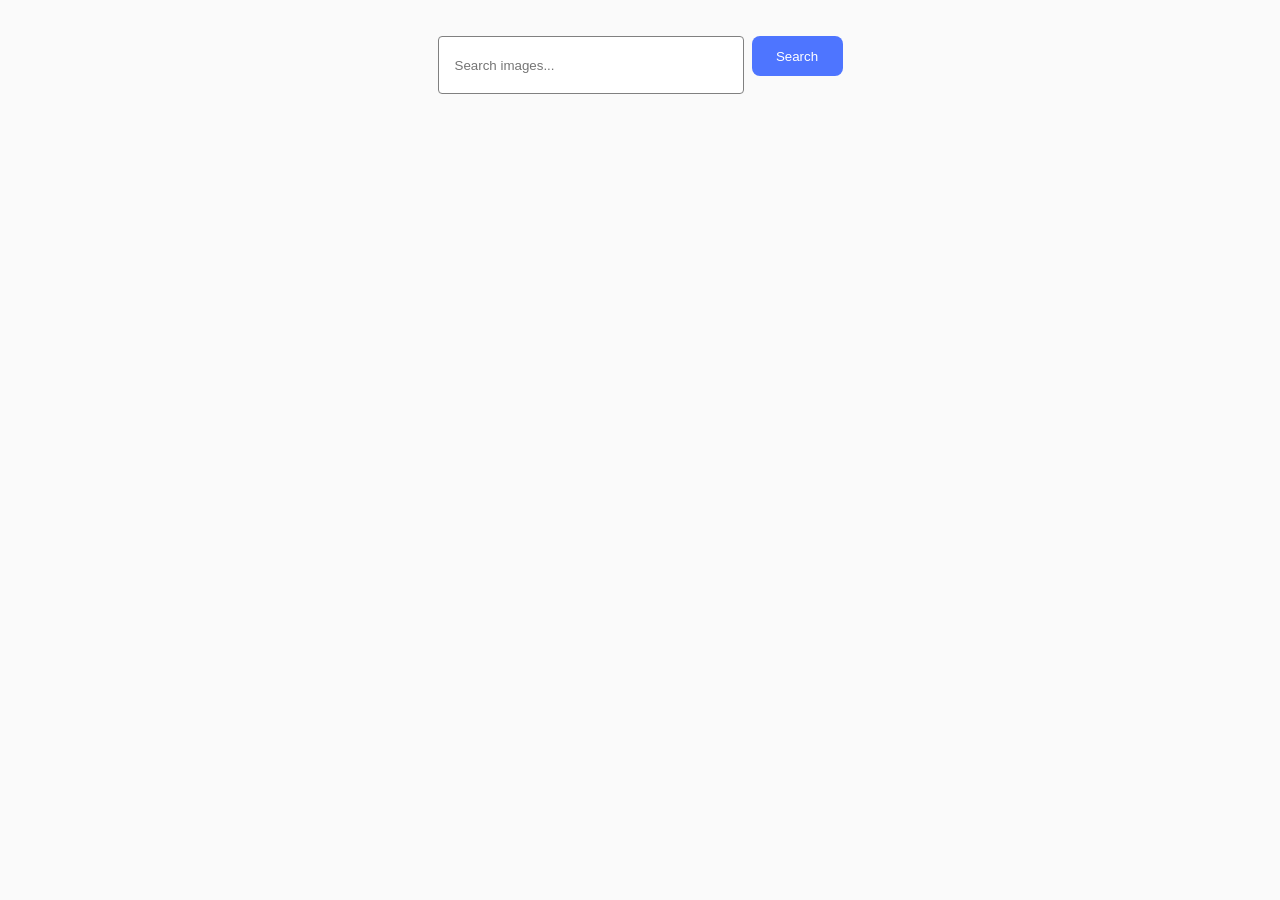
==== src/index.html @ ab78b530 "Initial commit" ====
<!DOCTYPE html>
<html lang="en">
  <head>
    <meta charset="UTF-8" />
    <link rel="icon" type="image/svg+xml" href="/favicon.svg" />
    <meta name="viewport" content="width=device-width, initial-scale=1.0" />
    <title>Vanilla App Template</title>
    <link rel="stylesheet" href="./css/styles.css" />
  </head>
  <body>


    <main>

      <form class="form">
        <label>
          <input 
          type="text"
          name="search-text"
          placeholder="Search images..."
          required
          >
        </label>

        <button type="submit">Search</button>
      </form>

      <span class="loader is-hidden"></span>

      <ul class="gallery"></ul>


     
    </main>

    <script type="module" src="./main.js"></script>
  </body>
</html>
---- src/css/styles.css ----
/**
  |============================
  | include css partials with
  | default @import url()
  |============================
*/
/* Common styles */
@import url('./reset.css');
@import url('./base.css');
@import url('./container.css');
@import url('./animations.css');

/* Sections style */
@import url('./header.css');
@import url('./vite-promo.css');
@import url('./badges.css');
@import url('./back-link.css');
@import url('./footer.css');


body {
  font-family: sans-serif;
  background-color: #fafafa;
  color: #2e2f42;
}

.form {
  display: flex;
  justify-content: center;
  gap: 8px;
  margin-top: 36px;
  margin-bottom: 32px;
}

.form input {
  width: 272px;
  height: 40px;
  padding: 8px 16px;
  border: 1px solid #808080;
  border-radius: 4px;
  outline: none;
}

.form button {
  min-width: 91px;
  height: 40px;
  border: none;
  border-radius: 8px;
  background-color: #4e75ff;
  color: white;
  cursor: pointer;
}

.gallery {
  display: flex;
  flex-wrap: wrap;
  gap: 24px;
  justify-content: center;

  list-style: none;
  padding: 0;
  margin: 0;
}

.gallery-item {
  width: 360px;
  border: 1px solid #808080;
  border-radius: 4px;
  overflow: hidden;
  background-color: white;
}

.gallery-image {
  display: block;
  width: 100%;
  height: 200px;
  object-fit: cover;
}

.info {
  display: flex;
  justify-content: space-around;
  padding: 12px;
}

.info-item {
  display: flex;
  flex-direction: column;
  align-items: center;

  font-size: 12px;
}


.loader {
  width: 48px;
  height: 48px;
  border: 5px solid #4e75ff;
  border-bottom-color: transparent;
  border-radius: 50%;
  display: block;
  margin: 20px auto;
  animation: rotation 1s linear infinite;
}

.loader.is-hidden {
  display: none;
}

@keyframes rotation {
  100% {
    transform: rotate(360deg);
  }
}
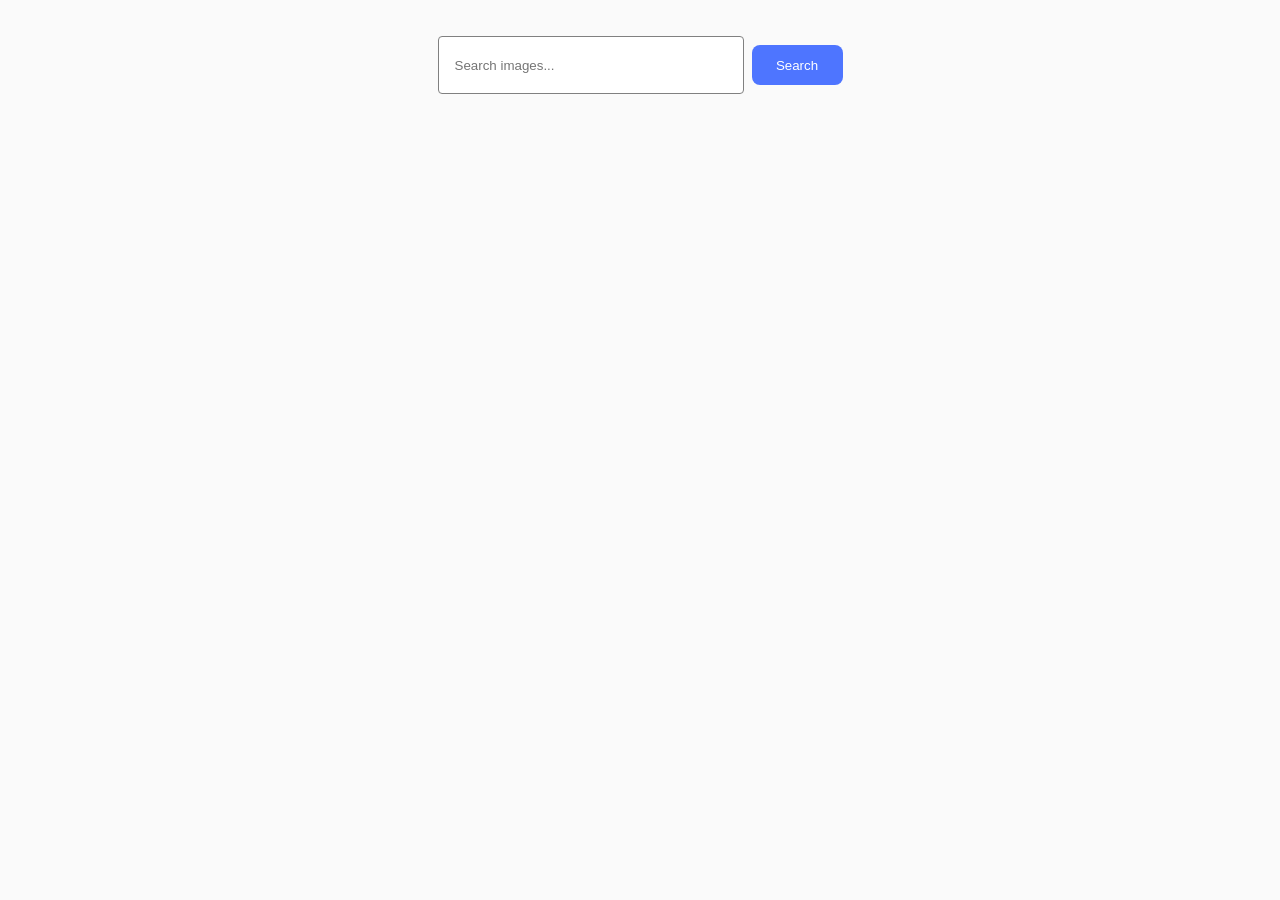
==== commit 4bc04ac7: "Add all js and css" ====
--- a/src/index.html
+++ b/src/index.html
@@ -1,4 +1,4 @@
-<!DOCTYPE html>
+<!doctype html>
 <html lang="en">
   <head>
     <meta charset="UTF-8" />
@@ -8,29 +8,24 @@
     <link rel="stylesheet" href="./css/styles.css" />
   </head>
   <body>
-
-
     <main>
-
       <form class="form">
         <label>
-          <input 
-          type="text"
-          name="search-text"
-          placeholder="Search images..."
-          required
-          >
+          <input
+            type="text"
+            name="search-text"
+            placeholder="Search images..."
+            required
+          />
         </label>
 
         <button type="submit">Search</button>
       </form>
 
-      <span class="loader is-hidden"></span>
-
       <ul class="gallery"></ul>
 
-
-     
+      <button class="load-more-btn is-hidden" type="button">Load more</button>
+      <span class="loader is-hidden"></span>
     </main>
 
     <script type="module" src="./main.js"></script>
--- a/src/css/styles.css
+++ b/src/css/styles.css
@@ -27,6 +27,7 @@
 .form {
   display: flex;
   justify-content: center;
+  align-items: center;
   gap: 8px;
   margin-top: 36px;
   margin-bottom: 32px;
@@ -111,4 +112,24 @@
   100% {
     transform: rotate(360deg);
   }
+}
+
+.load-more-btn {
+  display: block;
+  min-width: 125px;
+  height: 40px;
+  margin: 32px auto 16px;
+  border: none;
+  border-radius: 8px;
+  background-color: #4e75ff;
+  color: #fff;
+  cursor: pointer;
+}
+
+.load-more-btn:hover {
+  background-color: #6c8cff;
+}
+
+.load-more-btn.is-hidden {
+  display: none;
 }
